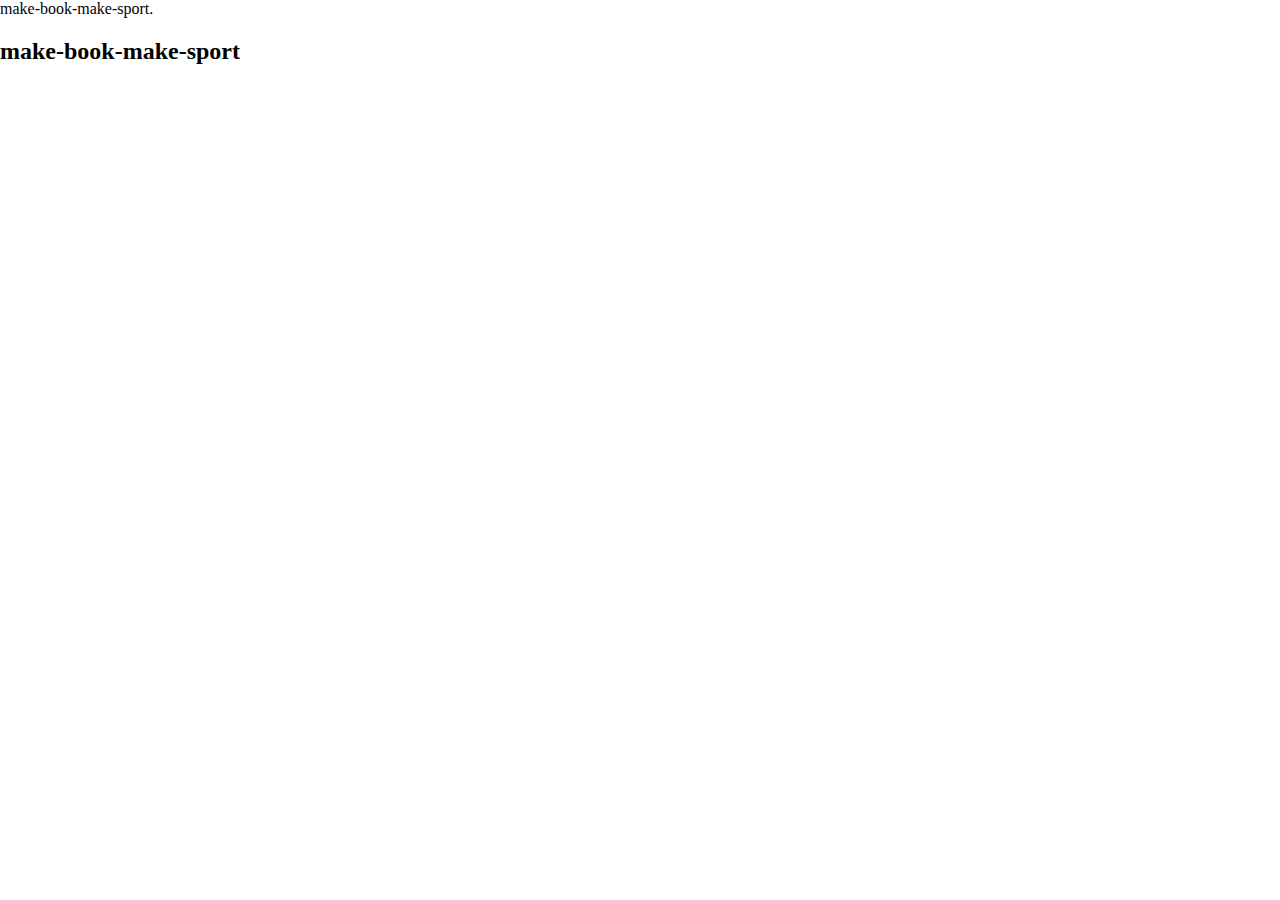
==== Makesportmakebooks.html @ c3eb1346 "Placement of JS" ====
<!DOCTYPE html>
<html>

<head>
  <meta name="viewport" width=device-width, initial-scale=1.0, maximum-scale=1.0, user-scalable=0>
  <style>
    body {
      padding: 0;
      margin: 0;
    }
  </style>
  <script src="https://cdnjs.cloudflare.com/ajax/libs/jspdf/0.9.0rc1/jspdf.min.js"></script>
  <link href="https://fonts.googleapis.com/css?family=Work+Sans:600,700,800" rel="stylesheet">
  <script src="https://code.jquery.com/jquery-3.2.1.min.js" integrity="sha256-hwg4gsxgFZhOsEEamdOYGBf13FyQuiTwlAQgxVSNgt4=" crossorigin="anonymous"></script>
  <script src="js/jquery.marquee.js"></script>
  <script src="js/p5.min.js"></script>
  <script src="js/p5.dom.min.js"></script>
  <script src="js/p5.sound.min.js"></script>
  <script src="js/Particle-encoder.js"></script>
  <link rel="stylesheet" href="css/style.css">
  <link rel="stylesheet" href="css/paper.css">


  <!-- <link rel="stylesheet" href="https://cdnjs.cloudflare.com/ajax/libs/normalize/7.0.0/normalize.min.css"> -->

</head>

<div data-speed="1000" data-direction="right" class='marquee'>make-book-make-sport. </div>
<body  id="content" class="A4 landscape" onload="startButton(event)">

  <!-- Each sheet element should have the class "sheet" -->
  <!-- "padding-**mm" is optional: you can set 10, 15, 20 or 25 -->
  <section class="sheet padding-10mm">

    <!-- Write HTML just like a web page -->
    <article>
      <h2 >make-book-make-sport</h2>

      <div class="row">
        <div class="column">


          <div id="images">

            <img style="display: none" src="images/1.jpg">
            <!-- <img style="display: none" src="images/2.jpg"> -->
            <img style="display: none" src="images/3.jpg">
            <img style="display: none" src="images/4.jpg">
            <img style="display: none" src="images/5.jpg">
            <img style="display: none" src="images/6.jpg">
            <img style="display: none" src="images/7.jpg">
            <img style="display: none" src="images/8.jpg">
            <img style="display: none"  src="images/9.jpg">
            <img style="display: none" src="images/10.jpg">
            <img style="display: none" src="images/11.jpg">
            <img style="display: none" src="images/12.jpg">
            <img style="display: none" src="images/13.jpg">
            <img style="display: none" src="images/14.jpg">
            <img style="display: none" src="images/15.jpg">
            <img style="display: none" src="images/16.jpg">
            <img style="display: none" src="images/17.jpg">
            <img style="display: none" src="images/18.jpg">
            <img style="display: none" src="images/19.jpg">
            <img style="display: none" src="images/20.jpg">
            <img style="display: none" src="images/21.jpg">
            <img style="display: none" src="images/22.jpg">
            <img style="display: none" src="images/23.jpg">
            <img style="display: none" src="images/24.jpg">
            <img style="display: none" src="images/25.jpg">
            <img style="display: none" src="images/26.jpg">
            <img style="display: none" src="images/27.jpg">
            <img style="display: none" src="images/28.jpg">
            <img style="display: none" src="images/29.jpg">
            <img style="display: none" src="images/30.jpg">
            <img style="display: none" src="images/31.jpg">
            <img style="display: none" src="images/32.jpg">
            <img style="display: none" src="images/33.jpg">
            <img style="display: none" src="images/34.jpg">
            <img style="display: none" src="images/35.jpg">
            <img style="display: none" src="images/36.jpg">
            <img style="display: none" src="images/37.jpg">
            <img style="display: none" src="images/38.jpg">
            <img style="display: none" src="images/39.jpg">
            <img style="display: none" src="images/40.jpg">
            <img style="display: none" src="images/41.jpg">
            <img style="display: none" src="images/42.jpg">
            <img style="display: none" src="images/43.jpg">
            <img style="display: none" src="images/44.jpg">
            <img style="display: none" src="images/45.jpg">
            <img style="display: none" src="images/46.jpg">
            <img style="display: none" src="images/47.jpg">
            <img style="display: none" src="images/48.jpg">
            <img style="display: none" src="images/49.jpg">
            <img style="display: none" src="images/50.jpg">
            <img style="display: none" src="images/51.jpg">
            <img style="display: none" src="images/52.jpg">
            <img style="display: none" src="images/53.jpg">
            <img style="display: none" src="images/54.jpg">
            <img style="display: none" src="images/55.jpg">
            <img style="display: none" src="images/56.jpg">
            <img style="display: none" src="images/57.jpg">
            <img style="display: none" src="images/58.jpg">
            <img style="display: none" src="images/59.jpg">
            <img style="display: none" src="images/60.jpg">
            <img style="display: none" src="images/61.jpg">
            <img style="display: none" src="images/62.jpg">
            <img style="display: none" src="images/63.jpg">
            <img style="display: none" src="images/64.jpg">
            <img style="display: none" src="images/65.jpg">
            <img style="display: none" src="images/66.jpg">
            <img style="display: none" src="images/67.jpg">
            <img style="display: none" src="images/68.jpg">
            <img style="display: none" src="images/69.jpg">
            <img style="display: none" src="images/70.jpg">
            <img style="display: none" src="images/71.jpg">
            <img style="display: none" src="images/72.jpg">
            <img style="display: none" src="images/73.jpg">
            <img style="display: none" src="images/74.jpg">
            <img style="display: none" src="images/75.jpg">
            <img style="display: none" src="images/76.jpg">
            <img style="display: none" src="images/77.jpg">
            <img style="display: none" src="images/78.jpg">
            <img style="display: none" src="images/79.jpg">
            <img style="display: none" src="images/80.jpg">
            <img style="display: none" src="images/81.jpg">
            <img style="display: none" src="images/82.jpg">
            <img style="display: none" src="images/83.jpg">
            <img style="display: none" src="images/84.jpg">
            <img style="display: none" src="images/85.jpg">
            <img style="display: none" src="images/86.jpg">
            <img style="display: none" src="images/87.jpg">
            <img style="display: none" src="images/88.jpg">
            <img style="display: none" src="images/89.jpg">
            <img style="display: none" src="images/90.jpg">
            <img style="display: none" src="images/91.jpg">
            <img style="display: none" src="images/92.jpg">
            <img style="display: none" src="images/93.jpg">
            <img style="display: none" src="images/94.jpg">
            <img style="display: none" src="images/95.jpg">
            <img style="display: none" src="images/96.jpg">
            <img style="display: none" src="images/97.jpg">
            <img style="display: none" src="images/98.jpg">
            <img style="display: none" src="images/99.jpg">
            <img style="display: none" src="images/100.jpg">
            <img style="display: none" src="images/101.jpg">
            <img style="display: none" src="images/102.jpg">
            <img style="display: none" src="images/103.jpg">
            <img style="display: none" src="images/104.jpg">
            <img style="display: none" src="images/105.jpg">
            <img style="display: none" src="images/106.jpg">
            <img style="display: none" src="images/107.jpg">
            <img style="display: none" src="images/108.jpg">
            <img style="display: none" src="images/109.jpg">
            <img style="display: none" src="images/110.jpg">
            <img style="display: none" src="images/111.jpg">
            <img style="display: none" src="images/112.jpg">
            <img style="display: none" src="images/113.jpg">
            <img style="display: none" src="images/114.jpg">
            <img style="display: none" src="images/115.jpg">
            <img style="display: none" src="images/116.jpg">
            <img style="display: none" src="images/117.jpg">
            <img style="display: none" src="images/118.jpg">
            <img style="display: none" src="images/119.jpg">
            <img style="display: none" src="images/120.jpg">
            <img style="display: none" src="images/121.jpg">
            <img style="display: none" src="images/122.jpg">
            <img style="display: none" src="images/123.jpg">
            <img style="display: none" src="images/124.jpg">
            <img style="display: none" src="images/125.jpg">
            <img style="display: none" src="images/126.jpg">
            <img style="display: none" src="images/127.jpg">
            <img style="display: none" src="images/128.jpg">
            <img style="display: none" src="images/129.jpg">
            <img style="display: none" src="images/130.jpg">
            <img style="display: none" src="images/131.jpg">
            <img style="display: none" src="images/132.jpg">
            <img style="display: none" src="images/133.jpg">
            <img style="display: none" src="images/134.jpg">
            <img style="display: none" src="images/135.jpg">
            <img style="display: none" src="images/136.jpg">
            <img style="display: none" src="images/137.jpg">
            <img style="display: none" src="images/138.jpg">
            <!-- <img style="display: none" src="images/139.jpg">
            <img style="display: none" src="images/140.jpg">
            <img style="display: none" src="images/141.jpg">
            <img style="display: none" src="images/142.jpg">
            <img style="display: none" src="images/143.jpg">
            <img style="display: none" src="images/144.jpg">
            <img style="display: none" src="images/145.jpg">
            <img style="display: none" src="images/146.jpg">
            <img style="display: none" src="images/147.jpg">
            <img style="display: none" src="images/148.jpg">
            <img style="display: none" src="images/149.jpg">
            <img style="display: none" src="images/150.jpg">
            <img style="display: none" src="images/151.jpg">
            <img style="display: none" src="images/152.jpg">
            <img style="display: none" src="images/153.jpg">
            <img style="display: none" src="images/154.jpg">
            <img style="display: none" src="images/155.jpg">
            <img style="display: none" src="images/156.jpg">
            <img style="display: none" src="images/157.jpg">
            <img style="display: none" src="images/158.jpg">
            <img style="display: none" src="images/159.jpg">
            <img style="display: none" src="images/160.jpg">
            <img style="display: none" src="images/161.jpg">
            <img style="display: none" src="images/162.jpg">
            <img style="display: none" src="images/163.jpg">
            <img style="display: none" src="images/164.jpg">
            <img style="display: none" src="images/165.jpg">
            <img style="display: none" src="images/166.jpg">
            <img style="display: none" src="images/167.jpg">
            <img style="display: none" src="images/168.jpg">
            <img style="display: none" src="images/169.jpg">
            <img style="display: none" src="images/170.jpg">
            <img style="display: none" src="images/171.jpg">
            <img style="display: none" src="images/172.jpg">
            <img style="display: none" src="images/173.jpg">
            <img style="display: none" src="images/174.jpg">
            <img style="display: none" src="images/175.jpg">
            <img style="display: none" src="images/176.jpg">
            <img style="display: none" src="images/177.jpg">
            <img style="display: none" src="images/178.jpg">
            <img style="display: none" src="images/179.jpg">
            <img style="display: none" src="images/180.jpg">
            <img style="display: none" src="images/181.jpg">
            <img style="display: none" src="images/182.jpg">
            <img style="display: none" src="images/183.jpg">
            <img style="display: none" src="images/184.jpg">
            <img style="display: none" src="images/185.jpg">
            <img style="display: none" src="images/186.jpg">
            <img style="display: none" src="images/187.jpg">
             -->


          </div>



        </div>

        <div class="column">

          <p style="display:none" class="grandote">I HAVE OFTEN REGRETTED MY SPEECH, NEVER MY SILENCE.</p>
          <p style="display:none" class="grandote">WISE MEN LEARN MORE FROM FOOLS THAN FOOLS LEARN FROM WISE MEN</p>
          <p style="display:none" class="grandote">THERE ARE WORSE THINGS IN LIFE THAN DEATH. HAVE YOU EVER SPENT AN EVENING WITH AN INSURANCE SALESMAN?</p>
          <p style="display:none" class="grandote">I RATHER DIE ENORMOUS THAN LIVE DORMANT.</p>
          <p style="display:none" class="grandote">IF YOU CANNOT GET RID OF THE SKELETON IN YOUR CLOSET, YOU BEST TEACH IT TO DANCE.</p>
          <p style="display:none" class="grandote">THE MOST EFFECTIVE WAY TO DO IT, IS TO DO IT.</p>
          <p style="display:none" class="grandote">EVERYTHING YOU HAVE EVER WANTED IS ON THE OTHER SIDE OF FEAR.</p>
          <p style="display:none" class="grandote">IF I WERE TWO FACED, WOULD I BE WEARING THIS ONE?</p>
          <p style="display:none" class="grandote">IF YOU HAVE A TALENT, USE IT IN EVERY WHICH WAY POSSIBLE. DO NOT HOARD IT. DO NOT DOLE IT OUT LIKE A MISER. SPEND IT LAVISHLY LIKE A MILLIONAIRE INTENT ON GOING BROKE.</p>
          <p style="display:none" class="grandote">I LOOKED ALWAYS OUTSIDE OF MYSELF TO SEE WHAT I COULD MAKE THE WORLD GIVE ME INSTEAD OF LOOKING WITHIN MYSELF TO SEE WHAT WAS THERE.</p>
          <p style="display:none" class="grandote">PEOPLE OFTEN SAY THAT MOTIVATION DOES NOT LAST. WELL, NEITHER DOES BATHING. THAT IS WHY WE RECOMMEND IT DAILY.</p>
          <p style="display:none" class="grandote">ONLY THOSE WHO PLAY WIN. ONLY THOSE WHO RISK WIN. HISTORY FAVORS RISK-TAKERS. FORGETS THE TIMID. EVERYTHING ELSE IS COMMENTARY.</p>
          <p style="display:none" class="grandote">ALL GROWN-UPS WERE ONCE CHILDREN BUT ONLY FEW OF THEM REMEMBER IT.</p>
          <p style="display:none" class="grandote">BE NICE TO PEOPLE ON YOUR WAY UP BECAUSE YOU MEET THEM ON YOUR WAY DOWN.</p>
          <p style="display:none" class="grandote">DO NOT SPOIL WHAT YOU HAVE BY DESIRING WHAT YOU HAVE NOT; BUT REMEMBER THAT WHAT YOU NOW HAVE WAS ONCE AMONG THE THINGS YOU ONLY HOPED FOR.</p>
          <p style="display:none" class="grandote">IF YOU ARE GOING THROUGH HELL, KEEP GOING.</p>
          <p style="display:none" class="grandote">SUCCESS USUALLY COMES TO THOSE WHO ARE TOO BUSY TO BE LOOKING FOR IT.</p>
          <p style="display:none" class="grandote">I WILL SLEEP WHEN I'M DEAD.</p>
          <p style="display:none" class="grandote">VICTORY GOES TO THE PLAYER WHO MAKES THE NEXT TO LAST MISTAKE.</p>
          <p style="display:none" class="grandote">I DO NOT HAVE A LOT OF RESPECT FOR TALENT. TALENT IS GENETIC. ITS WHAT YOU DO WITH IT THAT COUNTS.</p>
          <p style="display:none" class="grandote">WHEN CHOOSING BETWEEN TWO EVILS, I ALWAYS LIKE TO TRY THE ONE I HAVE NEVER TRIED BEFORE.</p>
          <p style="display:none" class="grandote">A FRIENDSHIP FOUNDED ON BUSINESS IS BETTER THAN A BUSINESS FOUNDED ON FRIENDSHIP.</p>
          <p style="display:none" class="grandote">HOW VAIN IT IS TO SIT DOWN TO WRITE WHEN YOU HAVE NOT STOOD UP TO LIVE.</p>
          <p style="display:none" class="grandote">STRIVE NOT TO BE A SUCCESS, BUT RATHER TO BE OF VALUE.</p>
          <p style="display:none" class="grandote">THE KEY IS TO KEEP COMPANY ONLY WITH PEOPLE WHO UPLIFT YOU, WHOSE PRESENCE CALLS FORTH YOUR BEST.</p>
          <p style="display:none" class="grandote">WELL DONE IS BETTER THAN WELL SAID.</p>
          <p style="display:none" class="grandote">ALL ANIMALS ARE EQUAL, BUT SOME ANIMALS ARE MORE EQUAL THAN OTHERS.</p>
          <p style="display:none" class="grandote">YOU DO NOT HAVE TO DIE IN ORDER TO MAKE A LIVING.</p>
          <p style="display:none" class="grandote">IN THREE WORDS I CAN SUM UP EVERYTHING I HAVE LEARNED ABOUT LIFE: IT GOES ON.</p>
          <p style="display:none" class="grandote">WHEN CHOOSING BETWEEN TWO EVILS, I ALWAYS LIKE TO TRY THE ONE I HAVE NEVER TRIED BEFORE.</p>
          <p style="display:none" class="grandote">MONEY FREES YOU FROM DOING THINGS YOU DISLIKE. SINCE I DISLIKE DOING NEARLY EVERYTHING, MONEY IS HANDY.</p>
          <p style="display:none" class="grandote">CAUSE EVERYBODY KNOWS KEYS OPEN DOORS BUT BRICKS OPEN WINDOWS.</p>







        </div>
      </div>




    </article>

  </section>


</body>

</html>
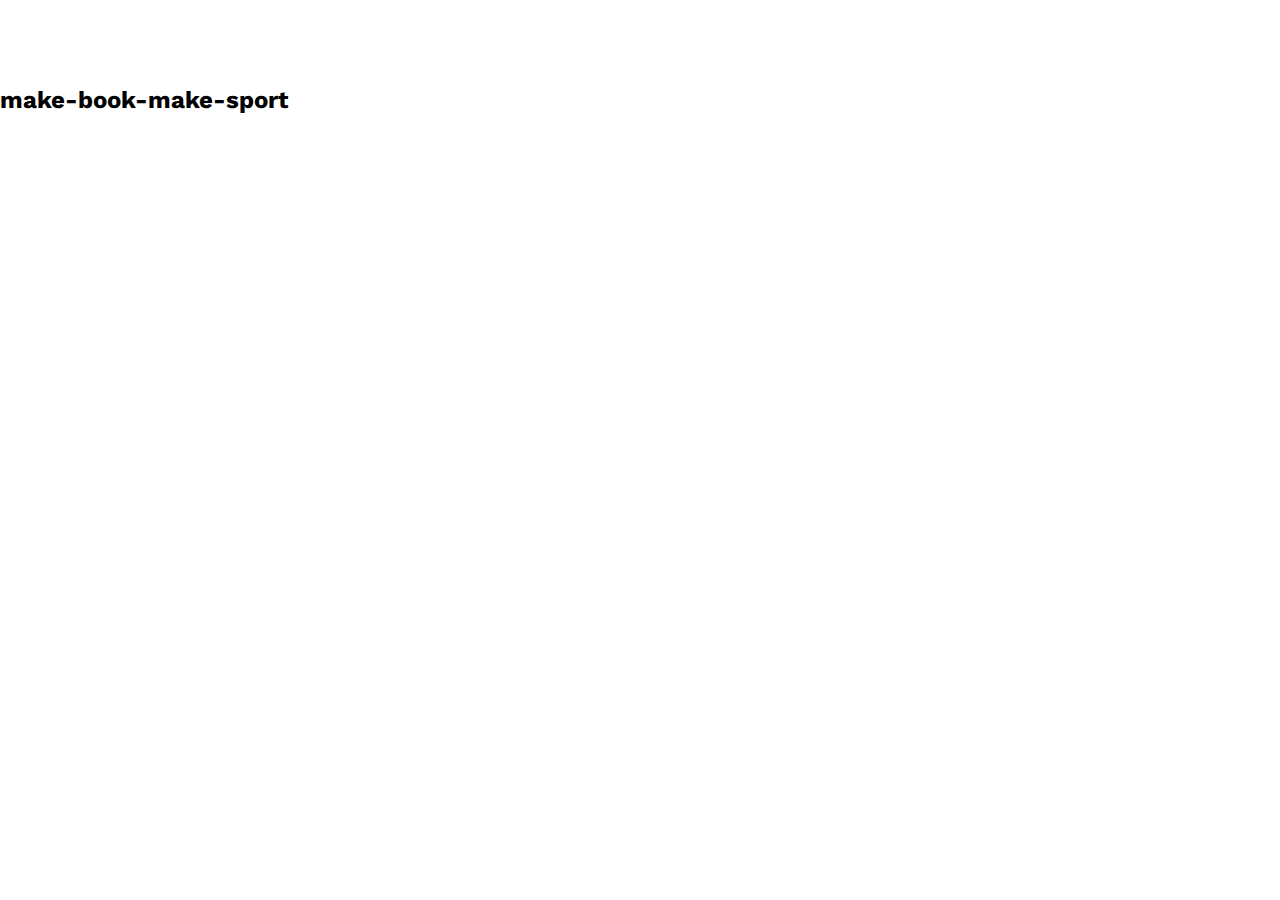
==== commit 92658e24: "Erase a copy" ====
--- a/Makesportmakebooks.html
+++ b/Makesportmakebooks.html
@@ -9,7 +9,6 @@
       margin: 0;
     }
   </style>
-  <script src="https://cdnjs.cloudflare.com/ajax/libs/jspdf/0.9.0rc1/jspdf.min.js"></script>
   <link href="https://fonts.googleapis.com/css?family=Work+Sans:600,700,800" rel="stylesheet">
   <script src="https://code.jquery.com/jquery-3.2.1.min.js" integrity="sha256-hwg4gsxgFZhOsEEamdOYGBf13FyQuiTwlAQgxVSNgt4=" crossorigin="anonymous"></script>
   <script src="js/jquery.marquee.js"></script>
@@ -19,9 +18,7 @@
   <script src="js/Particle-encoder.js"></script>
   <link rel="stylesheet" href="css/style.css">
   <link rel="stylesheet" href="css/paper.css">
-
-
-  <!-- <link rel="stylesheet" href="https://cdnjs.cloudflare.com/ajax/libs/normalize/7.0.0/normalize.min.css"> -->
+  <link rel="stylesheet" href="https://cdnjs.cloudflare.com/ajax/libs/normalize/7.0.0/normalize.min.css">
 
 </head>
 
@@ -36,8 +33,8 @@
     <article>
       <h2 >make-book-make-sport</h2>
 
-      <div class="row">
-        <div class="column">
+
+        <div class="column1">
 
 
           <div id="images">
@@ -230,16 +227,14 @@
             <img style="display: none" src="images/186.jpg">
             <img style="display: none" src="images/187.jpg">
              -->
-
-
           </div>
 
 
 
         </div>
 
-        <div class="column">
-
+        <div class="column2">
+          <p style="display:none" class="grandote">NO PRODUCTION WITHOUT A NEED. BUT CONSUMPTION REPRODUCES THE NEED..</p>
           <p style="display:none" class="grandote">I HAVE OFTEN REGRETTED MY SPEECH, NEVER MY SILENCE.</p>
           <p style="display:none" class="grandote">WISE MEN LEARN MORE FROM FOOLS THAN FOOLS LEARN FROM WISE MEN</p>
           <p style="display:none" class="grandote">THERE ARE WORSE THINGS IN LIFE THAN DEATH. HAVE YOU EVER SPENT AN EVENING WITH AN INSURANCE SALESMAN?</p>
@@ -272,15 +267,8 @@
           <p style="display:none" class="grandote">WHEN CHOOSING BETWEEN TWO EVILS, I ALWAYS LIKE TO TRY THE ONE I HAVE NEVER TRIED BEFORE.</p>
           <p style="display:none" class="grandote">MONEY FREES YOU FROM DOING THINGS YOU DISLIKE. SINCE I DISLIKE DOING NEARLY EVERYTHING, MONEY IS HANDY.</p>
           <p style="display:none" class="grandote">CAUSE EVERYBODY KNOWS KEYS OPEN DOORS BUT BRICKS OPEN WINDOWS.</p>
-
-
-
-
-
-
-
         </div>
-      </div>
+
 
 
 
--- a/css/style.css
+++ b/css/style.css
@@ -0,0 +1,51 @@
+
+* {
+    box-sizing: border-box;
+}
+
+body {
+    margin: 0;
+    font-family: 'Work Sans', sans-serif;
+}
+.column1 {
+    display: inline-block;
+
+    width:49%;
+}
+
+.column2 {
+    display: inline-block;
+    vertical-align: top;
+    width:50%;
+}
+
+.column1 #images img{
+
+      margin-left: 6%;
+    margin-right: auto;
+width: 80%;!important
+}
+
+.grandote{
+font-family: 'Work Sans', sans-serif;
+font-size: 60px;
+font-weight:bold;
+text-align: center;
+margin-left: 10px;
+
+}
+
+.grandote-no{
+display: none;
+
+
+}
+.marquee {
+color: white;
+  overflow: hidden;
+  font-size: 56px;
+    font-weight: bold;
+    text-align: center;
+    background: none;
+    width: 100%;
+}
